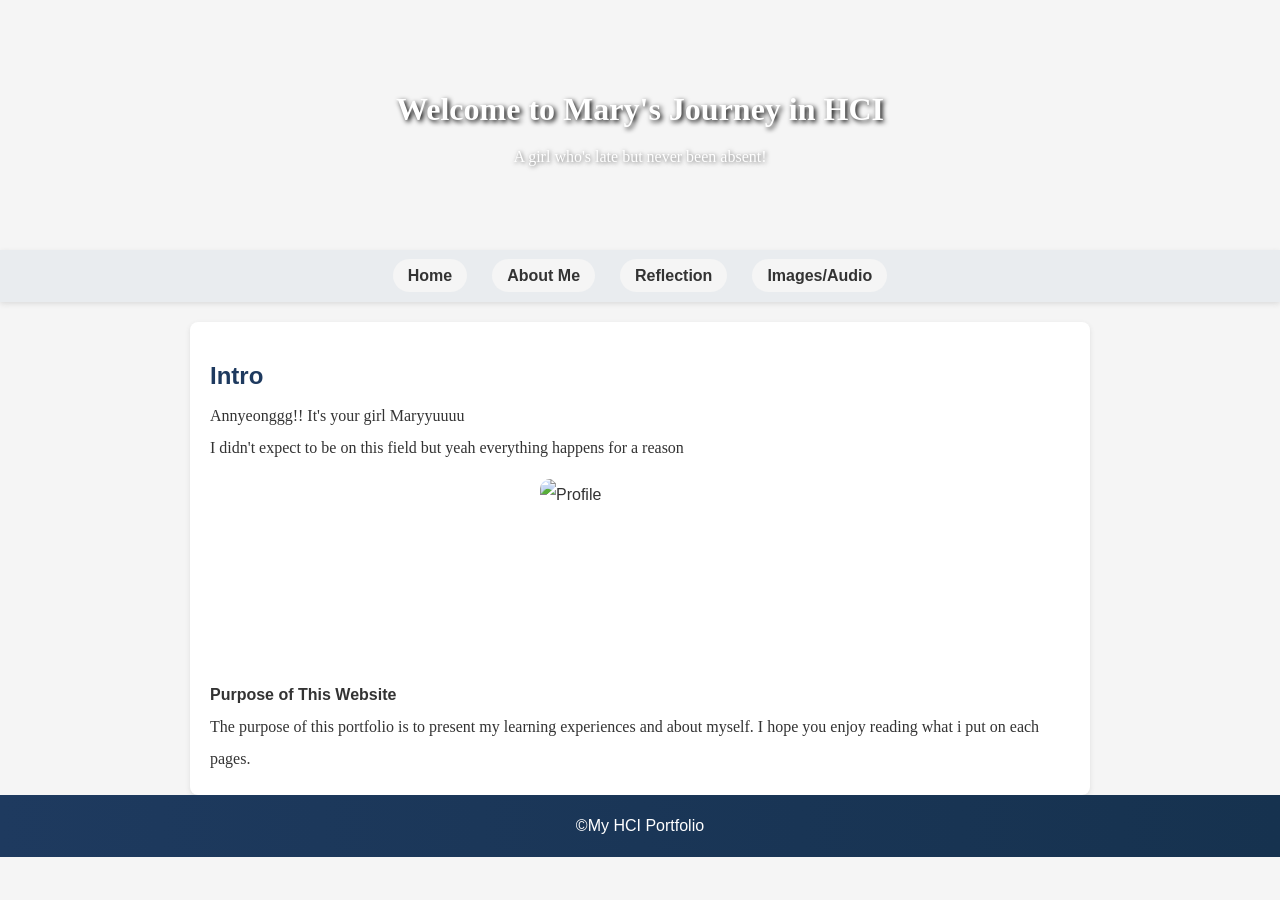
==== index.html @ bbd343b3 "Add files via upload" ====
<!DOCTYPE html>
<html lang="en">

<head>
    <meta charset="utf-8">
    <meta name="viewport" content="width=device-width, initial-scale=1">
    <title>My HCI Portfolio</title>
    <link rel="stylesheet" type="text/css" href="mydesign.css">
</head>

<body>

    <header>
        <h1>Welcome to Mary's Journey in HCI</h1>
        <p>A girl who's late but never been absent!</p>

    </header>
    <nav>
      <a href="Home.html"></a>
      <ul>
          <li><a href="index.html">Home</a></li>
          <li><a href="about_me.html">About Me</a></li>
          <li><a href="classwork.html">Reflection</a></li>
          <li><a href="others.html">Images/Audio</a></li>
      </ul>
    </nav>
    <section class="content">
        <h2>Intro</h2>
        <p>Annyeonggg!! It's your girl Maryyuuuu</p>
        <p>I didn't expect to be on this field but yeah everything happens for a reason</p>
        <img src="pictures/profile.jpg" alt="Profile" style="margin: left 50px;">

        <p><strong>Purpose of This Website</strong><p>
        <p>The purpose of this portfolio is to present my learning experiences and about myself. I hope you enjoy reading what i put on each pages.</p>
    </section>
    <footer>
         <p>&copy;My HCI Portfolio</p>
    </footer>
</body>
</html>
---- mydesign.css ----
* {
    margin: 0;
    padding: 0;
    box-sizing: border-box;
    font-family: Arial, sans-serif;
}


body {
    background-color: whitesmoke;
    color: #333;
    line-height:2;
    font-family: Times New Roman, Times, serif;
}

header {
    background-image: url("pictures/mary.jpg");
    background-size: cover;
    background-position: center;
    height: 250px;
    color: white;
    display: flex;
    flex-direction: column;
    justify-content: center;
    align-items: center;
    text-align: center;
    padding: 20px;
    position: relative;
}


header h1{
    font-family: Quicksand, serif;
    font-weight: bold;
    font-size: auto;
    text-align: center;
    color:white;
    position: relative;
    text-shadow: 2px 2px 5px black;
}
header p {
    font-family: serif;
    color: ;
    text-shadow: 1px 1px 4px rgba(0,0,0,0.6);
}


nav {
    background-color: #e9ecef;
    padding: 10px 0;
    box-shadow: 0 2px 5px #ddd;
}

nav ul {
    list-style: none;
    display: flex;
    justify-content: center;
    gap: 25px;
}

nav ul li {
    display: inline;
}

nav ul li a {
    text-decoration: none;
    color: #333;
    font-weight: bold;
    padding: 8px 15px;
    background-color: whitesmoke;
    border-radius: 20px;
    transition: 0.3s;
}


nav ul li a:hover {
    background-color: #d6d6d6;
    border-radius: 15px;
}


.content {
    padding: 20px;
    max-width: 900px;
    margin: auto;
    background-color: white;
    margin-top: 20px;
    border-radius: 8px;
    box-shadow: 0 2px 5px #ddd;
}
.content h2{
    color: #1e3a5f;
    margin-top: 10px;

}
.content p{
    overflow-wrap: break-word;
    word-wrap: break-word;
    font-family: Lora, serif;
}

.content img {
    width: 200px;
    height: 200px;
    max-width: 300px;
    margin-top: 15px;
    border-radius: 10px;
    object-fit: cover;
    display: block;
    margin-Left:auto;
    margin-right: auto;
}

.gallery {
    display: flex;
    gap: 10px;
    justify-content: center;
    flex-wrap: wrap;
}

.gallery img {
    width: 200px;
    height: 200px;
    object-fit: cover;
    border-radius: 10px;
    border:2px solid #ddd;
    box-shadow: 0 2px 5px #ddd;
}

.audio_box{
    text-align: center;
    text-decoration-color: black;
    width: 400px;
    background: darkgray;
    height: 150px; 
    border-radius: 15px;
    box-shadow: 0 5px 5px #ddd; 
    padding: 5px; 
    margin-bottom: 30px;
    margin-Left: 20px; 
    margin-top: 30px;
} 
audio{
    margin-right: auto;
    width: 80%;

}
.video_box {
    text-align: auto;
    text-decoration-color: black;
    width: 250px;
    background: darkgray;
    height: 450px; 
    border-radius: 15px; 
    box-shadow: 0 5px 5px darkgray;
    padding: 20px;
    margin-bottom:15px; 
    margin-Left: 15px; 
    margin-right: 15px;
}

video{
    border-radius:20px; 
    margin-right:10px; 
    text-align: center; 
    width:200px;
    height: 300px;
}
footer {
    margin-top:auto;
    padding: 15px;
    text-align: center;
    color: white;
    background: linear-gradient(90deg, #1e3a5f, #16324f);
}
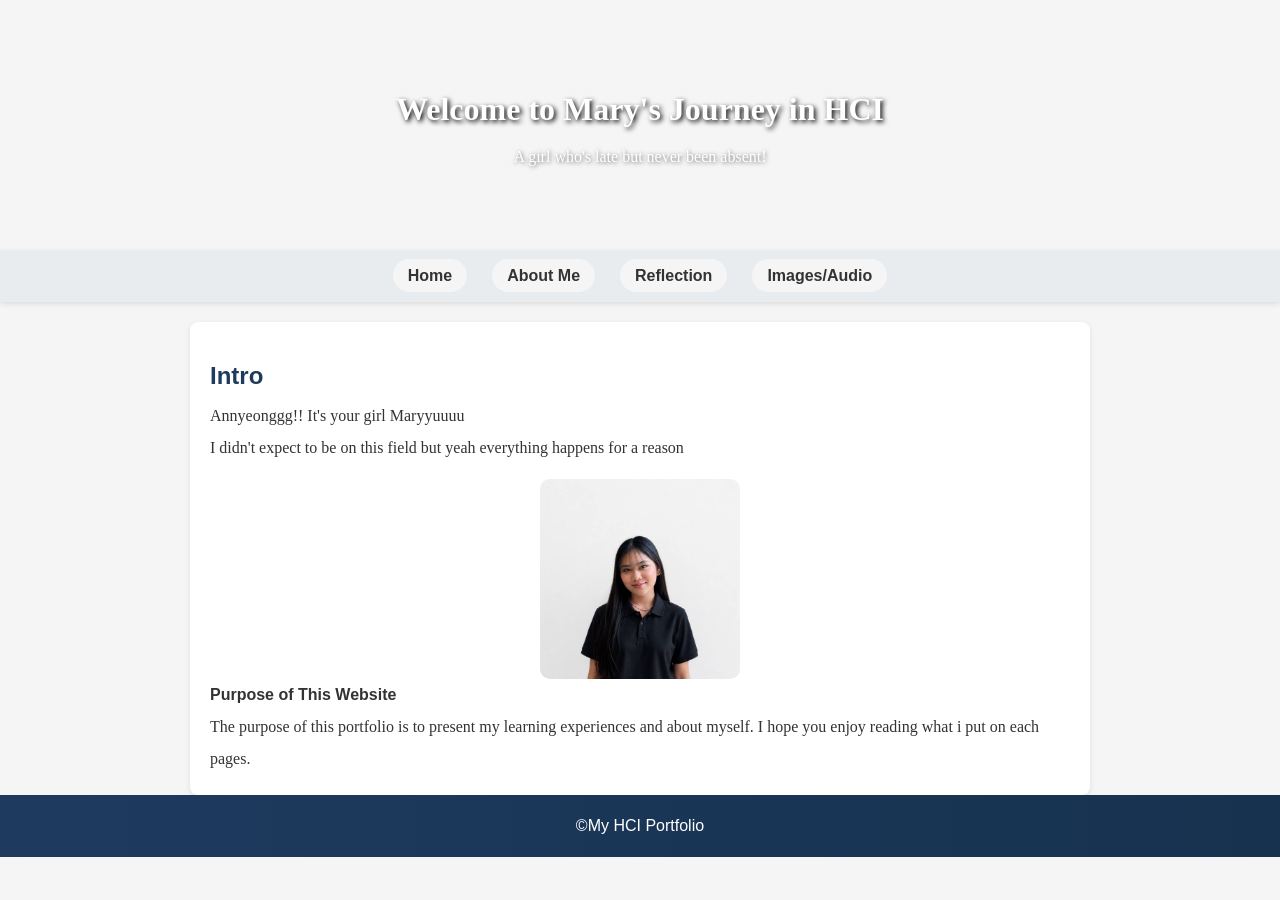
==== commit 175f5108: "Update index.html" ====
--- a/index.html
+++ b/index.html
@@ -28,7 +28,7 @@
         <h2>Intro</h2>
         <p>Annyeonggg!! It's your girl Maryyuuuu</p>
         <p>I didn't expect to be on this field but yeah everything happens for a reason</p>
-        <img src="pictures/profile.jpg" alt="Profile" style="margin: left 50px;">
+        <img src="profile.jpg" alt="Profile" style="margin: left 50px;">
 
         <p><strong>Purpose of This Website</strong><p>
         <p>The purpose of this portfolio is to present my learning experiences and about myself. I hope you enjoy reading what i put on each pages.</p>
@@ -37,4 +37,4 @@
          <p>&copy;My HCI Portfolio</p>
     </footer>
 </body>
-</html>+</html>
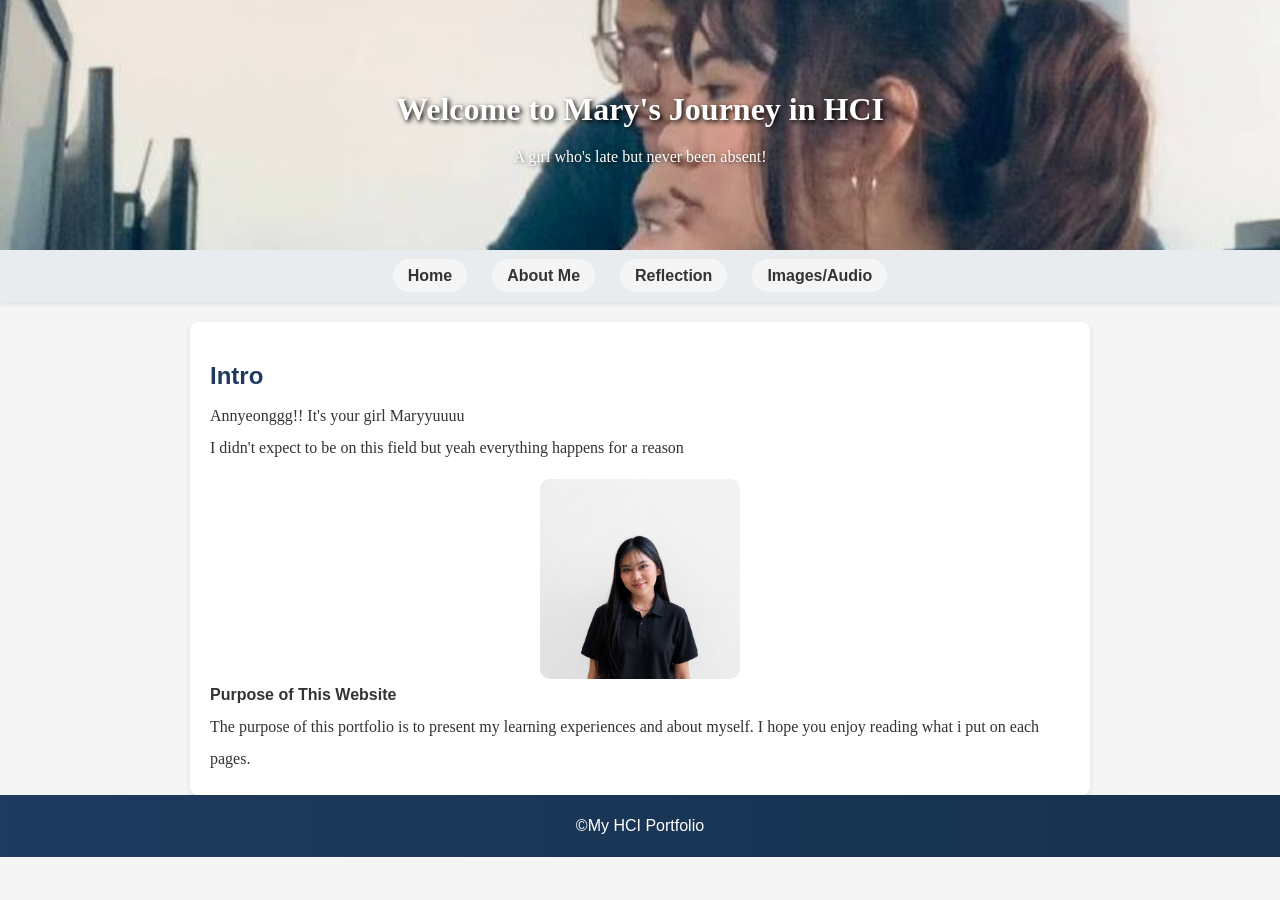
==== commit b44bb8e2: "Add files via upload" ====
--- a/index.html
+++ b/index.html
@@ -37,4 +37,4 @@
          <p>&copy;My HCI Portfolio</p>
     </footer>
 </body>
-</html>
+</html>
--- a/mydesign.css
+++ b/mydesign.css
@@ -14,7 +14,7 @@
 }
 
 header {
-    background-image: url("pictures/mary.jpg");
+    background-image: url("mary.jpg");
     background-size: cover;
     background-position: center;
     height: 250px;
